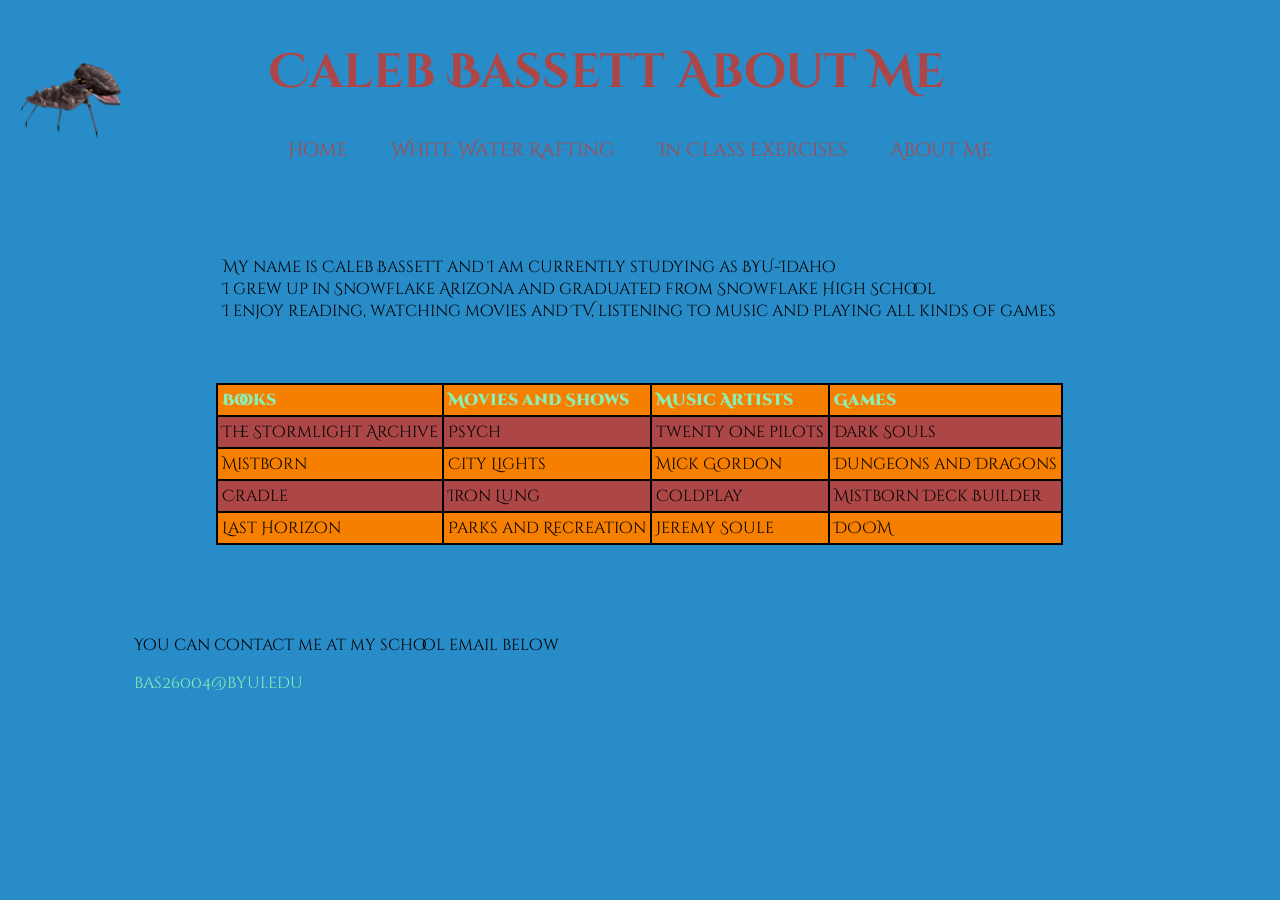
==== portal-page/about.html @ e0f0616a "Initial commit" ====
<!DOCTYPE html>
<html lang="en">
<head>
    <meta charset="UTF-8">
    <meta name="viewport" content="width=device-width, initial-scale=1.0">
    <title>About Me</title>
    <link rel="stylesheet" type="text/css" href="style.css"/>
    <link rel="icon" type="image/x-icon" href="/portal-page/Scrib.png">
</head>
<body>
    <header>
        <h1>Caleb Bassett About Me</h1>
        <nav>
            <a href="index.html">Home</a>
            <a href="/white_water_rafting/index.html" target="_blank">White Water Rafting</a>
            <a href="ice.html">In Class Exercises</a>
            <a href="about.html">About Me</a>
        </nav>
    </header>
    <audio id="scrib" src="scrib.wav" preload="auto"></audio>
    <button type="button">
        <img src="Scrib.png" onclick="document.getElementById('scrib').currentTime=0; document.getElementById('scrib').play();">
    </button>
    <p>
        My name is Caleb Bassett and I am currently studying as BYU-Idaho
        <br>
        I grew up in Snowflake Arizona and graduated from Snowflake High School
        <br>
        I enjoy reading, watching movies and TV, listening to music and playing all kinds of games
    </p>
        <table>
        <tr>
            <th>Books</th>
            <th>Movies and Shows</th>
            <th>Music Artists</th>
            <th>Games</th>
        </tr>
        <tr>
            <td>The Stormlight Archive</td>
            <td>Psych</td>
            <td>twenty one pilots</td>
            <td>Dark Souls</td>
        </tr>
        <tr>
            <td>Mistborn</td>
            <td>City Lights</td>
            <td>Mick Gordon</td>
            <td>Dungeons and Dragons</td>
        </tr>
        <tr>
            <td>Cradle</td>
            <td>Iron Lung</td>
            <td>Coldplay</td>
            <td>Mistborn Deck Builder</td>
        </tr>
        <tr>
            <td>Last Horizon</td>
            <td>Parks and Recreation</td>
            <td>Jeremy Soule</td>
            <td>DOOM</td>
        </tr>
    </table>
    <footer>
        <p>You can contact me at my school email below</p>
        <p><a href="bas26004@byui.edu">bas26004@byui.edu</a></p>
    </footer>
</body>
</html>
---- portal-page/style.css ----
@import url('https://fonts.googleapis.com/css2?family=Cinzel+Decorative&display=swap');

body {
    background: #288CC8;
    display: grid;
    grid-template-columns: 0.5fr 1fr 2fr 1fr 0.5fr;
    grid-template-rows: 1fr 1fr 1fr 1fr;
    font-family: Cinzel Decorative;
}

header {
    grid-column: 2 / 5;
    justify-self: center;
    margin-bottom: 2em;
}

button {
    background: rgba(0, 0, 0, 0);
    border: none;
    grid-column: 1 / 2;
    grid-row: 1 / 2;
}

button:hover {
    background: #AD4747;
    border-radius: 100%;
}

button:active {
    background: #8CEEB2;
}

img {
    max-width: 100px;
    max-height: 100px;
    justify-self: center;
    align-self: center;
}

h1 {
    color: #AD4747;
    justify-self: center;
    font-size: 300%;
}

nav {
    justify-self: center;
    font-size: 120%;
}

nav a {
    color: #AD4747;
    padding-left: 1em;
    padding-right: 1em;
    text-decoration: none;
}

nav a:hover {
    color: #F77F00;
    text-decoration: underline;
}

p {
    grid-row: 2 / 3;
    grid-column: 2 / 5;
    align-self: center;
    justify-self: center;
}

ul {
    grid-row: 3 / 4;
    grid-column: 2 / 5;
    justify-self: center;
    margin: 0;
    margin-top: -0.9em;
    padding: 0;
    list-style: none;
}

ul li {
    padding-left: 1.5em;
    position: relative;
}

ul li::before {
    content: '';
    position: absolute;
    left: 0;
    top: 0.4em;
    width: 16px;
    height: 16px;
    background-image: url(https://i.ibb.co/fzMMC2Ch/Scrib.png);
    background-size: contain;
    background-repeat: no-repeat;
    background-position: center;
}

ul p {
    text-decoration: underline;
    font-weight: 900;
    color: #8CEEB2;
    margin-left: -1em;
}

ul li a {
    color: black;
    text-decoration: none;
}

ul li a:hover {
    color: #F77F00;
    text-decoration: underline;
}

tr th {
    color: #8CEEB2;
    font-weight: 900;
}

tr {
    background-color: #F77F00;
}

tr:nth-child(even) {
    background-color: #AD4747;
}

table, th, td {
    border: 2.25px solid #000000;
    border-collapse: collapse;
}

th, td {
    padding: 4px;
}

table {
    grid-row: 3 / 4;
    grid-column: 2 / 5;
    justify-self: center;
    align-self: flex-start;
    text-align: left;
}

form {
    grid-row: 3 / 4;
    grid-column: 2 / 5;
    justify-self: start;
    align-self: flex-end;
}

form p {
    color: #8CEEB2;
}

label {
    display: inline-block;
    margin-bottom: 1em;
    margin-right: 1em;
}

footer {
    grid-row: 4 / 5;
    grid-column: 2 / 5;
    align-self: center;
    justify-self: left;
}

footer p {
    justify-self: left;
}

footer p a {
    color: #8CEEB2;
    text-decoration: none;
}

footer p a:hover {
    color: #F77F00;
    text-decoration: underline;
}
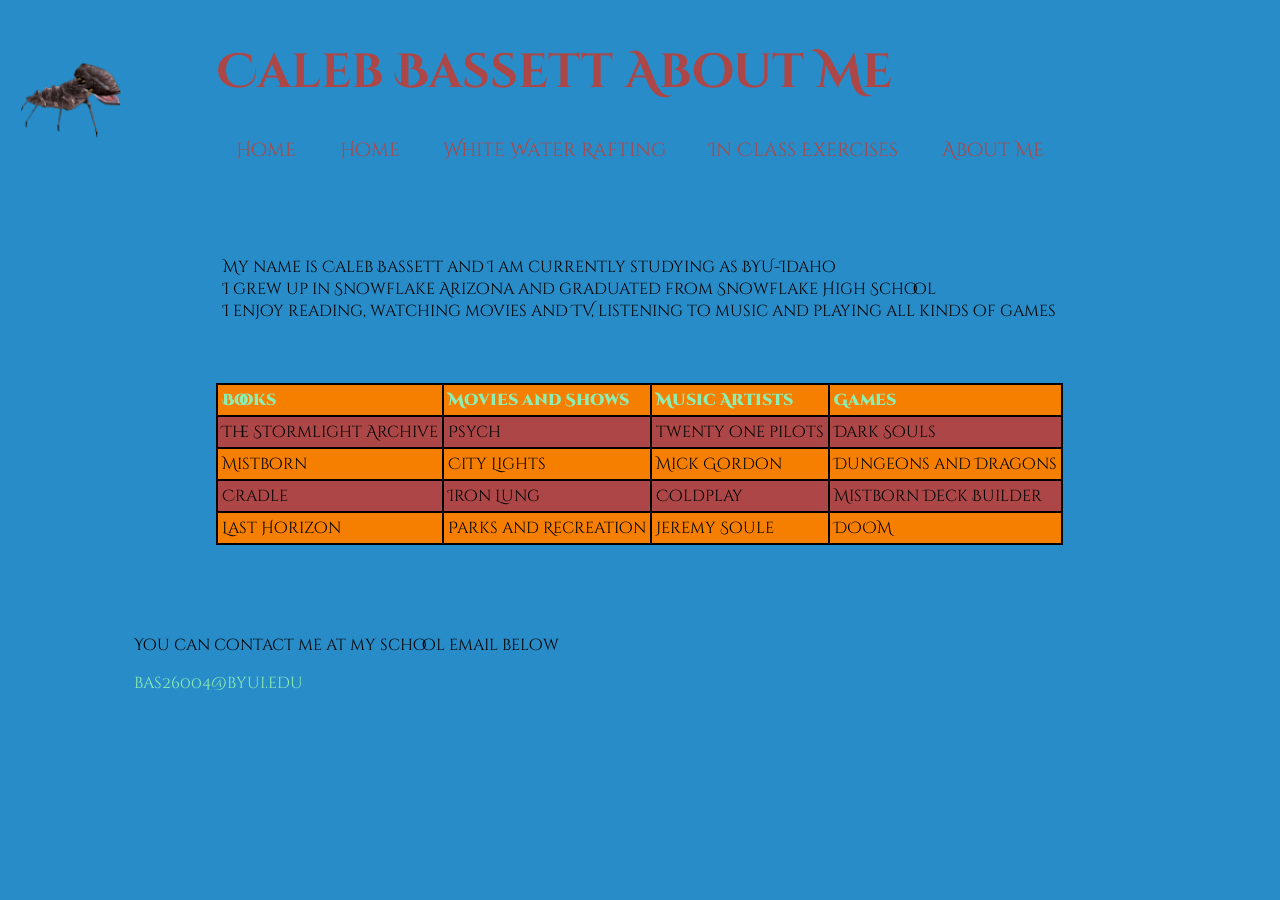
==== commit a90e0831: "updated links between pages and resources" ====
--- a/portal-page/about.html
+++ b/portal-page/about.html
@@ -12,6 +12,7 @@
         <h1>Caleb Bassett About Me</h1>
         <nav>
             <a href="index.html">Home</a>
+            <a href="/index.html">Home</a>
             <a href="/white_water_rafting/index.html" target="_blank">White Water Rafting</a>
             <a href="ice.html">In Class Exercises</a>
             <a href="about.html">About Me</a>
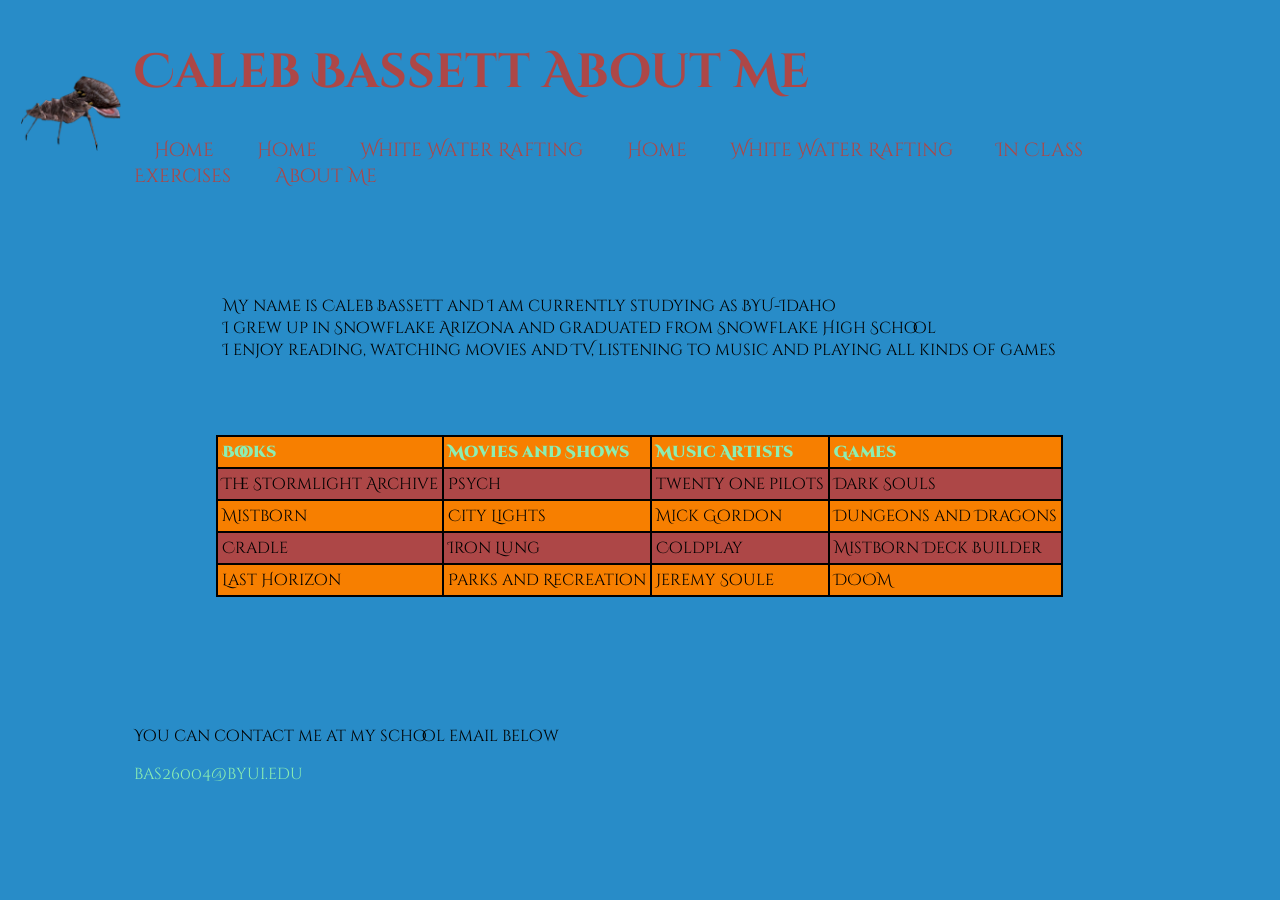
==== commit f28f19c7: "fixed links" ====
--- a/portal-page/about.html
+++ b/portal-page/about.html
@@ -14,6 +14,8 @@
             <a href="index.html">Home</a>
             <a href="/index.html">Home</a>
             <a href="/white_water_rafting/index.html" target="_blank">White Water Rafting</a>
+            <a href="../index.html">Home</a>
+            <a href="../white_water_rafting/index.html" target="_blank">White Water Rafting</a>
             <a href="ice.html">In Class Exercises</a>
             <a href="about.html">About Me</a>
         </nav>
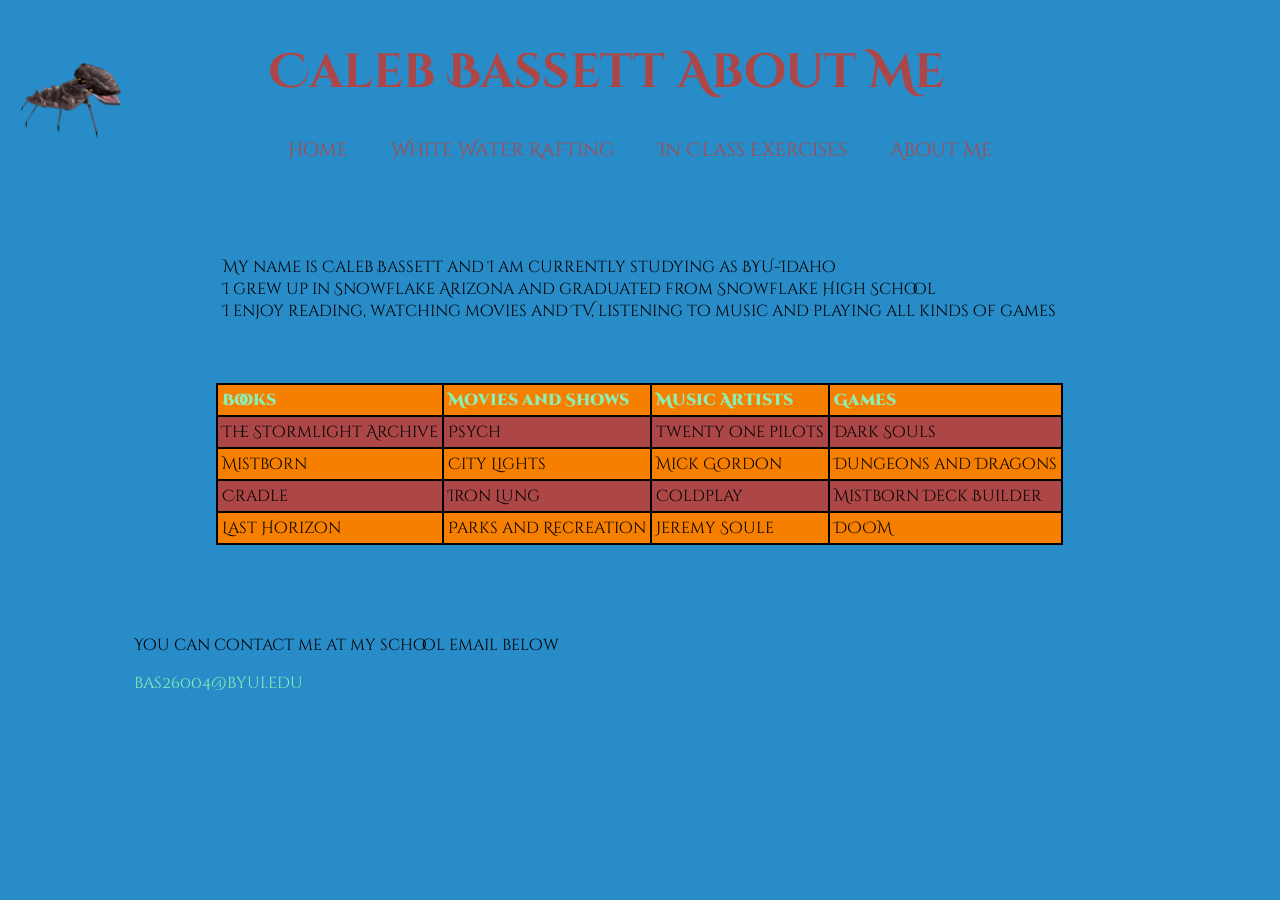
==== commit f327a650: "removed extra" ====
--- a/portal-page/about.html
+++ b/portal-page/about.html
@@ -11,9 +11,6 @@
     <header>
         <h1>Caleb Bassett About Me</h1>
         <nav>
-            <a href="index.html">Home</a>
-            <a href="/index.html">Home</a>
-            <a href="/white_water_rafting/index.html" target="_blank">White Water Rafting</a>
             <a href="../index.html">Home</a>
             <a href="../white_water_rafting/index.html" target="_blank">White Water Rafting</a>
             <a href="ice.html">In Class Exercises</a>
